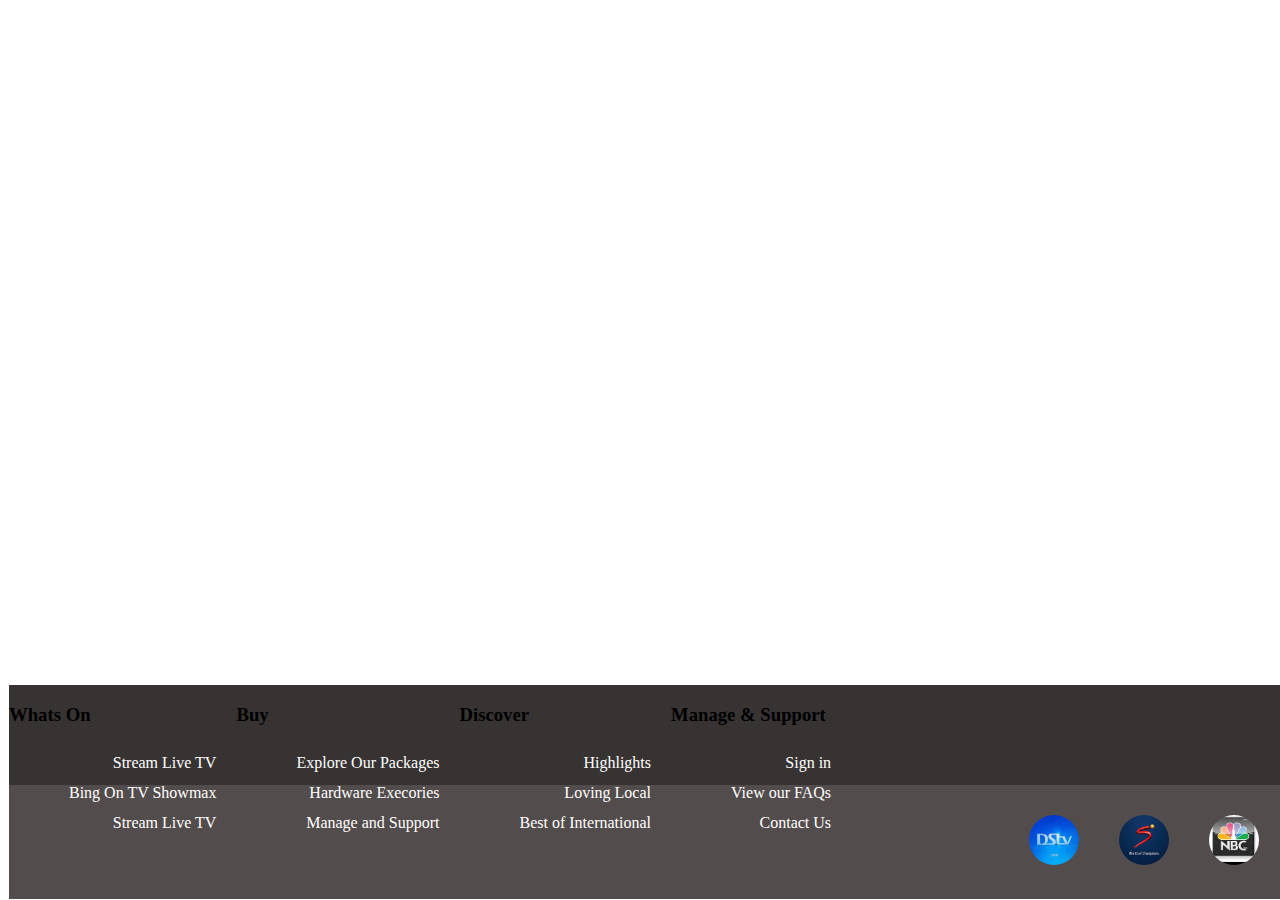
==== index.html @ 10233758 "first commit" ====
<!DOCTYPE html>
<html lang="en">

<head>
    <meta charset="UTF-8">
    <meta http-equiv="X-UA-Compatible" content="IE=edge">
    <meta name="viewport" content="width=device-width, initial-scale=1.0">
    <title>Document</title>
    <link rel="stylesheet" href="styles.css">
</head>

<body>
    <div class="div-align">
        <footer>
            <div class=footer-con>
                <div class="container1">
                    <h3>Whats On</h3>
                    <ul>
                        <li>
                            <a href="#">Stream Live TV</a>
                        </li>
                        <li>
                            <a href="#">Bing On TV Showmax</a>
                        </li>
                        <li>
                            <a href="#">Stream Live TV</a>
                        </li>
                    </ul>
                </div>
                <div class="container1">
                    <h3>Buy</h3>
                    <ul>
                        <li>
                            <a class="footer-links" href="#">Explore Our Packages</a>
                        </li>
                        <li>
                            <a class="footer-links" href="#">Hardware Execories</a>
                        </li>
                        <li>
                            <a class="footer-links" href="#">Manage and Support</a>
                        </li>
                    </ul>
                </div class="container1">
                <div>
                    <h3>Discover</h3>
                    <ul>
                        <li>
                            <a class="footer-links" href="#">Highlights</a>
                        </li>
                        <li>
                            <a class="footer-links" href="#">Loving Local</a>
                        </li>
                        <li>
                            <a class="footer-links" href="#">Best of International</a>
                        </li>
                    </ul>
                </div>
                <div class="container1">
                    <h3>Manage & Support</h3>
                    <ul>
                        <li>
                            <a class="footer-links" href="#">Sign in</a>
                        </li>
                        <li>
                            <a class="footer-links" href="#">View our FAQs</a>
                        </li>
                        <li>
                            <a class="footer-links" href="#">Contact Us</a>
                        </li>
                    </ul>
                </div>
            </div>
            <div class="foothold">
                <ul class="to-style">
                    <li class="img">
                        <img class="img-dec" src="./Assets/1.jpg" alt="">
                    </li>
                    <li class="img">
                        <img class="img-dec" src="./Assets/2.jpg" alt="">
                    </li>
                    <li class="img">
                        <img class="img-dec" src="./Assets/3.jpg" alt="">
                    </li>
                </ul>
            </div>
        </footer>
    </div>
</body>

</html>
---- styles.css ----
body {
    text-decoration: none;
    padding: 1px;
}


.footer-links a {
    text-decoration: none;
}

footer {
    background-color: rgb(83, 76, 76);
}

.container1 {
    display: block;
    justify-content: space-between;
}

.img-dec {
    border-radius: 50%;
    height: 50px;
    width: 50px;
}

div ul li a {
    float: right;
    text-decoration: none;
    color: white;
    align-content: center;
}

.footer-con {
    height: 100px;
    background-color: rgb(55, 51, 51);
}

.footer-con div {
    border-right: aqua;
    float: left;
}

ul {
    list-style: none;
}

.to-style {
    display: flex;
    align-items: center;
    justify-content: flex-end;
    padding: 10px 10px;
    margin: auto;
}

li {
    padding: 10px 10px;
    margin: 10px 10px;

}

.div-align {
    position: absolute;
    bottom: 1px;
    width: 100%;
}
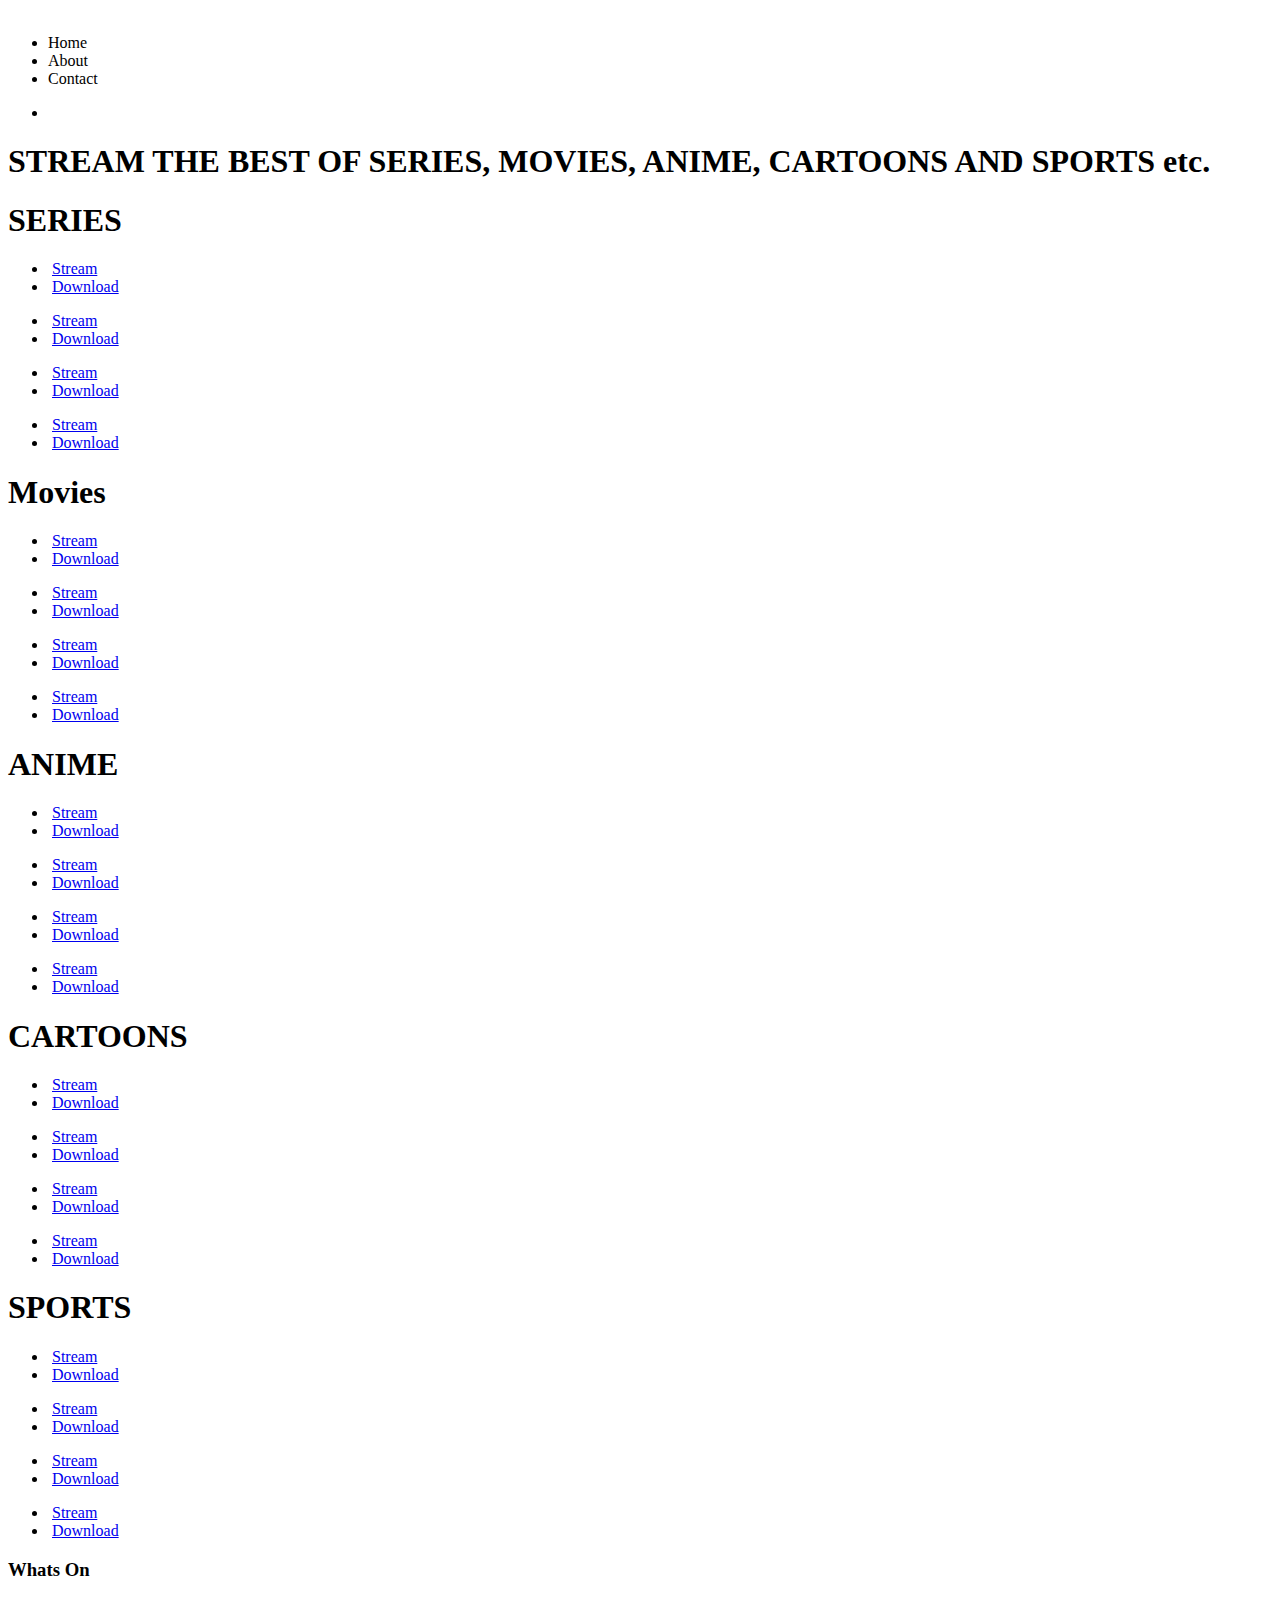
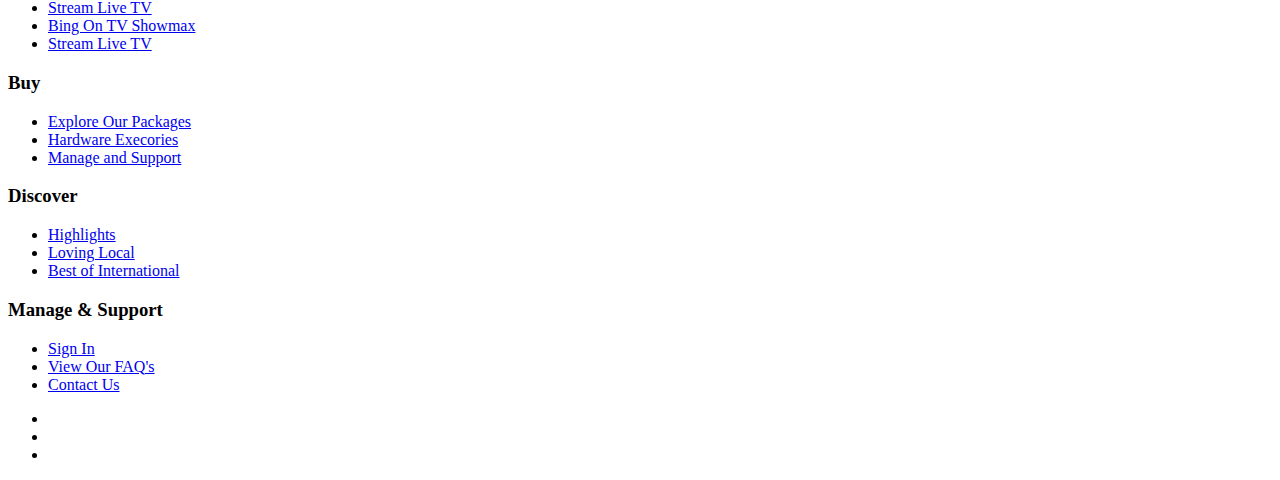
==== commit 775b6381: "first" ====
--- a/index.html
+++ b/index.html
@@ -6,10 +6,292 @@
     <meta http-equiv="X-UA-Compatible" content="IE=edge">
     <meta name="viewport" content="width=device-width, initial-scale=1.0">
     <title>Document</title>
-    <link rel="stylesheet" href="styles.css">
+    <link rel="stylesheet" href="./assets/style.css">
 </head>
 
 <body>
+
+    <nav>
+        <ul class="navigate">
+            <img src="./Assets/old-retro-tv-isolated-icon-260nw-1893922279.png" alt="" id="logo">
+            <li id="left"><a href=""></a>Home</li>
+            <li id="center"><a href=""></a>About</li>
+            <li id="right"><a href=""></a>Contact</li>
+        </ul>
+    </nav>
+    
+    <section>
+        <div class="container">
+            <div>
+                <ul class="positioner">
+                    <li id="heading">
+                        <img class="head-img" src="./assets/h1.jpg" alt="">
+                    </li>
+                </ul>
+            </div>
+        </div>
+        <div>
+            <h1 class="intro-text">STREAM THE BEST OF SERIES, MOVIES, ANIME, CARTOONS AND SPORTS etc.</h1>
+        </div>
+    </section>
+
+    <div class="sub-divider">
+        <h1 class="intro-text">SERIES</h1>
+    </div>
+
+    <main class="bg-img1">
+    <div class="clear-left1">
+        <ul class="in1">
+            <li class="initial-scale1">
+                <img class="resizing" src="./assets/s1.jpg" alt="">
+                <a class="streams" href="#">Stream</a>   
+            </li>
+            <li class="initial-scale2">
+                <img class="resizing" src="./assets/s2.jpg" alt="">
+                <a class="downloads" href="#">Download</a>
+
+            </li>
+        </ul>
+        <ul class="in2">
+            <li class="initial-scale1">
+                <img class="resizing" src="./assets/s3.jpg" alt="">
+                <a class="streams" href="#">Stream</a> 
+            </li>
+            <li class="initial-scale2">
+                <img class="resizing" src="./assets/s4.jpg" alt="">
+                <a class="downloads" href="#">Download</a>
+            </li>
+        </ul>
+    </div>
+    <div clear="clear-left2">
+        <ul class="in3">
+            <li class="initial-scale1">
+                <img class="resizing" src="./assets/s5.jpg" alt="">
+                <a class="streams" href="#">Stream</a>
+            </li>
+            <li class="initial-scale2">
+                <img class="resizing" src="./assets/s6.jpg" alt="">
+                <a class="downloads" href="#">Download</a>
+            </li>
+        </ul>
+        <ul class="in4">
+            <li class="initial-scale1">
+                <img class="resizing" src="./assets/s7.jpg" alt="">
+                <a class="streams" href="#">Stream</a>
+            </li>
+            <li class="initial-scale1">
+                <img class="resizing" src="./assets/s8.jpg" alt="">
+                <a class="downloads" href="#">Download</a>
+            </li>
+        </ul>
+    </div>
+    </main>
+
+    <div class="sub-divider">
+        <h1 class="intro-text">Movies</h1>
+    </div>
+
+    <main class="bg-img2">
+    <div clear="clear-left1">
+        <ul class="in1">
+            <li class="initial-scale1">
+                <img class="resizing" src="./assets/m1.jpg" alt="">
+                <a class="streams" href="#">Stream</a>
+            </li>
+            <li class="initial-scale2">
+                <img class="resizing" src="./assets/m2.jpg" alt="">
+                <a class="downloads" href="#">Download</a>
+            </li>
+        </ul>
+        <ul class="in2">
+            <li class="initial-scale1">
+                <img class="resizing" src="./assets/m3.jpg" alt="">
+                <a class="streams" href="#">Stream</a>
+            </li>
+            <li class="initial-scale2">
+                <img class="resizing" src="./assets/m4.jpg" alt="">
+                <a class="downloads" href="#">Download</a> 
+            </li>
+        </ul>
+    </div>
+    <div clear="clear-left2">
+        <ul class="in3">
+            <li class="initial-scale1">
+                <img class="resizing" src="./assets/m5.jpg" alt="">
+                <a class="streams" href="#">Stream</a>
+            </li>
+            <li class="initial-scale2">
+                <img class="resizing" src="./assets/m6.jpg" alt="">
+                <a class="downloads" href="#">Download</a>
+            </li>
+        </ul>
+        <ul class="in4">
+            <li class="initial-scale1">
+                <img class="resizing" src="./assets/m7.jpg" alt="">
+                <a class="streams" href="#">Stream</a>
+            </li>
+            <li class="initial-scale2">
+                <img class="resizing" src="./assets/m8.jpg" alt="">
+                <a class="downloads" href="#">Download</a>
+            </li>
+        </ul>
+    </div>
+    </main>
+
+    <div class="sub-divider">
+        <h1 class="intro-text">ANIME</h1>
+    </div>
+
+    <main class="bg-img3">
+    <div clear="clear-left1">
+        <ul class="in1">
+            <li class="initial-scale1">
+                <img class="resizing" src="./assets/a1.jpg" alt="">
+                <a class="streams" href="#">Stream</a>
+            </li>
+            <li class="initial-scale2">
+                <img class="resizing" src="./assets/a2.jpg" alt="">
+                <a class="downloads" href="#">Download</a>
+            </li>
+        </ul>
+        <ul class="in2">
+            <li class="initial-scale1">
+                <img class="resizing" src="./assets/a3.jpg" alt="">
+                <a class="streams" href="#">Stream</a>
+            </li>
+            <li class="initial-scale2">
+                <img class="resizing" src="./assets/a4.jpg" alt="">
+                <a class="downloads" href="#">Download</a>
+            </li>
+        </ul>
+    </div>
+    <div clear="clear-left2">
+        <ul class="in3">
+            <li class="initial-scale1">
+                <img class="resizing" src="./assets/a5.jpg" alt="">
+                <a class="streams" href="#">Stream</a>
+            </li>
+            <li class="initial-scale2">
+                <img class="resizing" src="./assets/a6.jpg" alt="">
+                <a class="downloads" href="#">Download</a>
+            </li>
+        </ul>
+        <ul class="in4">
+            <li class="initial-scale1">
+                <img class="resizing" src="./assets/a7.jpg" alt="">
+                <a class="streams" href="#">Stream</a>
+            </li>
+            <li class="initial-scale2">
+                <img class="resizing" src="./assets/a8.jpg" alt="">
+                <a class="downloads" href="#">Download</a> 
+            </li>
+        </ul>
+    </div>
+    </main>
+
+    <div class="sub-divider">
+        <h1 class="intro-text">CARTOONS</h1>
+    </div>
+
+    <main class="bg-img4">
+    <div clear="clear-left1">
+        <ul class="in1">
+            <li class="initial-scale1">
+                <img class="resizing" src="./assets/c1.jpg" alt="">
+                <a class="streams" href="#">Stream</a>
+            </li>
+            <li class="initial-scale2">
+                <img class="resizing" src="./assets/c2.jpg" alt="">
+                <a class="downloads" href="#">Download</a>
+            </li>
+        </ul>
+        <ul class="in2">
+            <li class="initial-scale1">
+                <img class="resizing" src="./assets/c3.jpg" alt="">
+                <a class="streams" href="#">Stream</a>
+            </li>
+            <li class="initial-scale2">
+                <img class="resizing" src="./assets/c4.jpg" alt="">
+                <a class="downloads" href="#">Download</a>
+            </li>
+        </ul>
+    </div>
+    <div clear="clear-left2">
+        <ul class="in3">
+            <li class="initial-scale1">
+                <img class="resizing" src="./assets/c5.jpg" alt="">
+                <a class="streams" href="#">Stream</a>
+            </li>
+            <li class="initial-scale2">
+                <img class="resizing" src="./assets/c6.jpg" alt="">
+                <a class="downloads" href="#">Download</a>
+            </li>
+        </ul>
+        <ul class="in4">
+            <li class="initial-scale1">
+                <img class="resizing" src="./assets/c7.jpg" alt="">
+                <a class="streams" href="#">Stream</a> 
+            </li>
+            <li class="initial-scale2">
+                <img class="resizing" src="./assets/c8.jpg" alt="">
+                <a class="downloads" href="#">Download</a>
+            </li>
+        </ul>
+    </div> 
+    </main>
+
+    <div class="sub-divider">
+        <h1 class="intro-text">SPORTS</h1>
+    </div>
+
+    <main class="bg-img5">
+    <div clear="clear-left1">
+        <ul class="in1">
+            <li class="initial-scale1">
+                <img class="resizing" src="./assets/n2.jpg" alt="">
+                <a class="streams" href="#">Stream</a>
+            </li>
+            <li class="initial-scale2">
+                <img class="resizing" src="./assets/n3.jpg" alt="">
+                <a class="downloads" href="#">Download</a>
+            </li>
+        </ul>
+        <ul class="in2">
+            <li class="initial-scale1">
+                <img class="resizing" src="./assets/n1.jpg" alt="">
+                <a class="streams" href="#">Stream</a>
+            </li>
+            <li class="initial-scale2">
+                <img class="resizing" src="./assets/n3.jpg" alt="">
+                <a class="downloads" href="#">Download</a>
+            </li>
+        </ul>
+    </div>
+    <div clear="clear-left2">
+        <ul class="in3">
+            <li class="initial-scale1">
+                <img class="resizing" src="./assets/n4.jpg" alt="">
+                <a class="streams" href="#">Stream</a>
+            </li>
+            <li class="initial-scale2">
+                <img class="resizing" src="./assets/n3.jpg" alt="">
+                <a class="downloads" href="#">Download</a>
+            </li>
+        </ul>
+        <ul class="in4">
+            <li class="initial-scale1">
+                <img class="resizing" src="./assets/s4.jpg" alt="">
+                <a class="streams" href="#">Stream</a>
+
+            </li>
+            <li class="initial-scale2">
+                <img class="resizing" src="./assets/n3.jpg" alt="">
+                <a class="downloads" href="#">Download</a>
+            </li>
+        </ul>
+    </div>
+    </main>
+
     <div class="div-align">
         <footer>
             <div class=footer-con>
@@ -40,8 +322,8 @@
                             <a class="footer-links" href="#">Manage and Support</a>
                         </li>
                     </ul>
-                </div class="container1">
-                <div>
+                </div>
+                <div class="container1">
                     <h3>Discover</h3>
                     <ul>
                         <li>
@@ -55,34 +337,35 @@
                         </li>
                     </ul>
                 </div>
+
                 <div class="container1">
                     <h3>Manage & Support</h3>
                     <ul>
                         <li>
-                            <a class="footer-links" href="#">Sign in</a>
-                        </li>
-                        <li>
-                            <a class="footer-links" href="#">View our FAQs</a>
+                            <a class="footer-links" href="#">Sign In</a>
+                        </li>
+                        <li>
+                            <a class="footer-links" href="#">View Our FAQ's </a>
                         </li>
                         <li>
                             <a class="footer-links" href="#">Contact Us</a>
                         </li>
                     </ul>
                 </div>
-            </div>
-            <div class="foothold">
-                <ul class="to-style">
-                    <li class="img">
-                        <img class="img-dec" src="./Assets/1.jpg" alt="">
-                    </li>
-                    <li class="img">
-                        <img class="img-dec" src="./Assets/2.jpg" alt="">
-                    </li>
-                    <li class="img">
-                        <img class="img-dec" src="./Assets/3.jpg" alt="">
-                    </li>
-                </ul>
-            </div>
+
+                <div class="foothold">
+                    <ul class="to-style">
+                        <li class="img">
+                            <img class="img-dec" src="./assets/l1.gif" alt="">
+                        </li>
+                        <li class="img">
+                            <img class="img-dec" src="./assets/l2.gif" alt="">
+                        </li>
+                        <li class="img">
+                            <img class="img-dec" src="./assets/l3.gif" alt="">
+                        </li>
+                    </ul>
+                </div>
         </footer>
     </div>
 </body>
